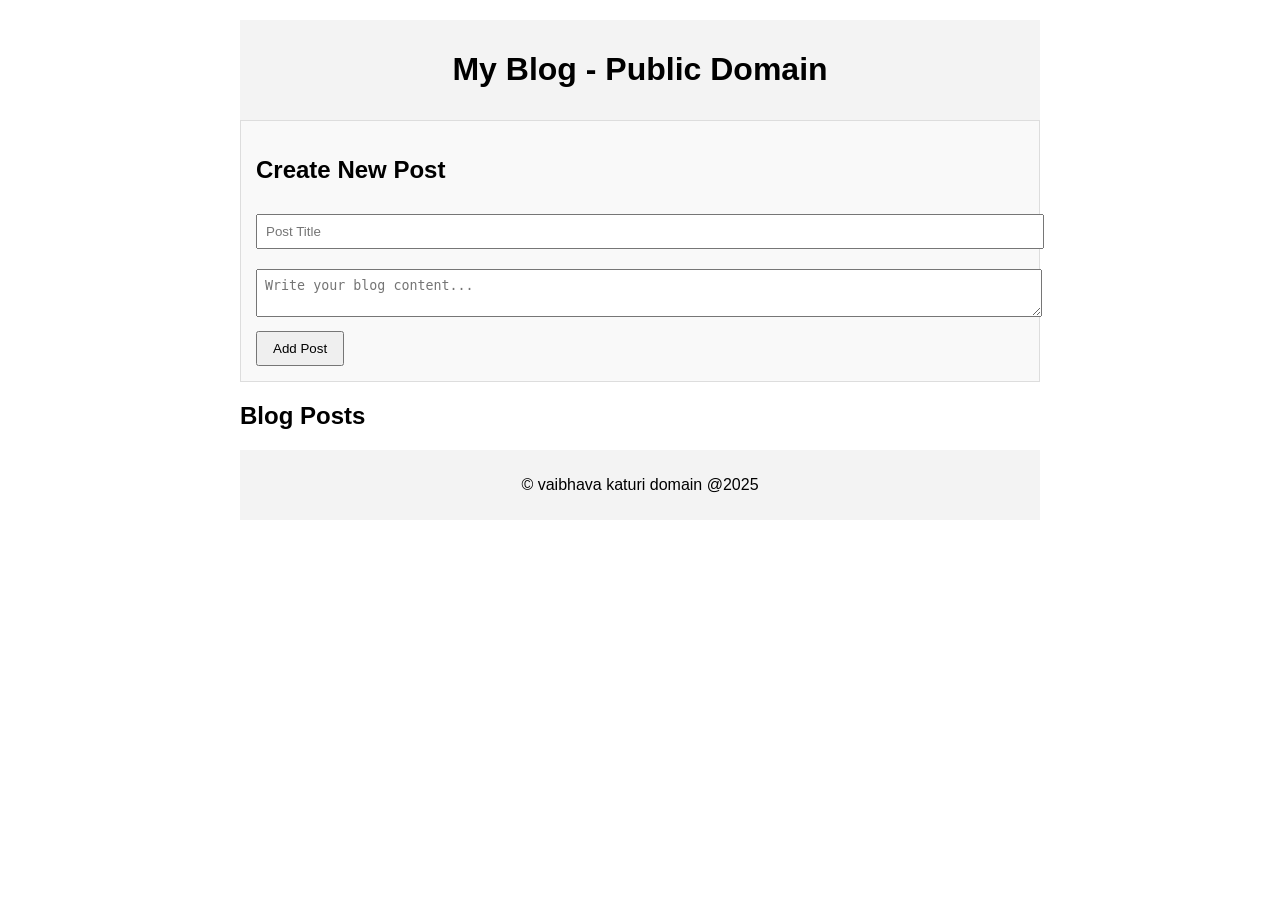
==== index.html @ 61358a72 "Add files via upload" ====
<!DOCTYPE html>
<html lang="en">
<head>
  <meta charset="UTF-8">
  <title>My Blog</title>
  <link rel="stylesheet" href="style.css">
</head>
<body>
  <header>
    <h1>My Blog - Public Domain</h1>
  </header>

  <section id="new-post">
    <h2>Create New Post</h2>
    <form id="postForm">
      <input type="text" id="title" placeholder="Post Title" required><br>
      <textarea id="content" placeholder="Write your blog content..." required></textarea><br>
      <button type="submit">Add Post</button>
    </form>
  </section>

  <main id="blog-posts">
    <h2>Blog Posts</h2>
  </main>

  <footer>
    <p>© vaibhava katuri domain @2025</p>
  </footer>

  <script src="script.js"></script>
</body>
</html>
---- style.css ----
body {
  font-family: Arial, sans-serif;
  max-width: 800px;
  margin: auto;
  padding: 20px;
}
header, footer {
  background-color: #f3f3f3;
  text-align: center;
  padding: 10px;
}
article {
  margin-bottom: 20px;
  border-bottom: 1px solid #ccc;
  padding-bottom: 10px;
}
#new-post {
  background-color: #f9f9f9;
  padding: 15px;
  margin-bottom: 20px;
  border: 1px solid #ddd;
}
input, textarea {
  width: 100%;
  margin-top: 10px;
  margin-bottom: 10px;
  padding: 8px;
}
button {
  padding: 8px 15px;
}
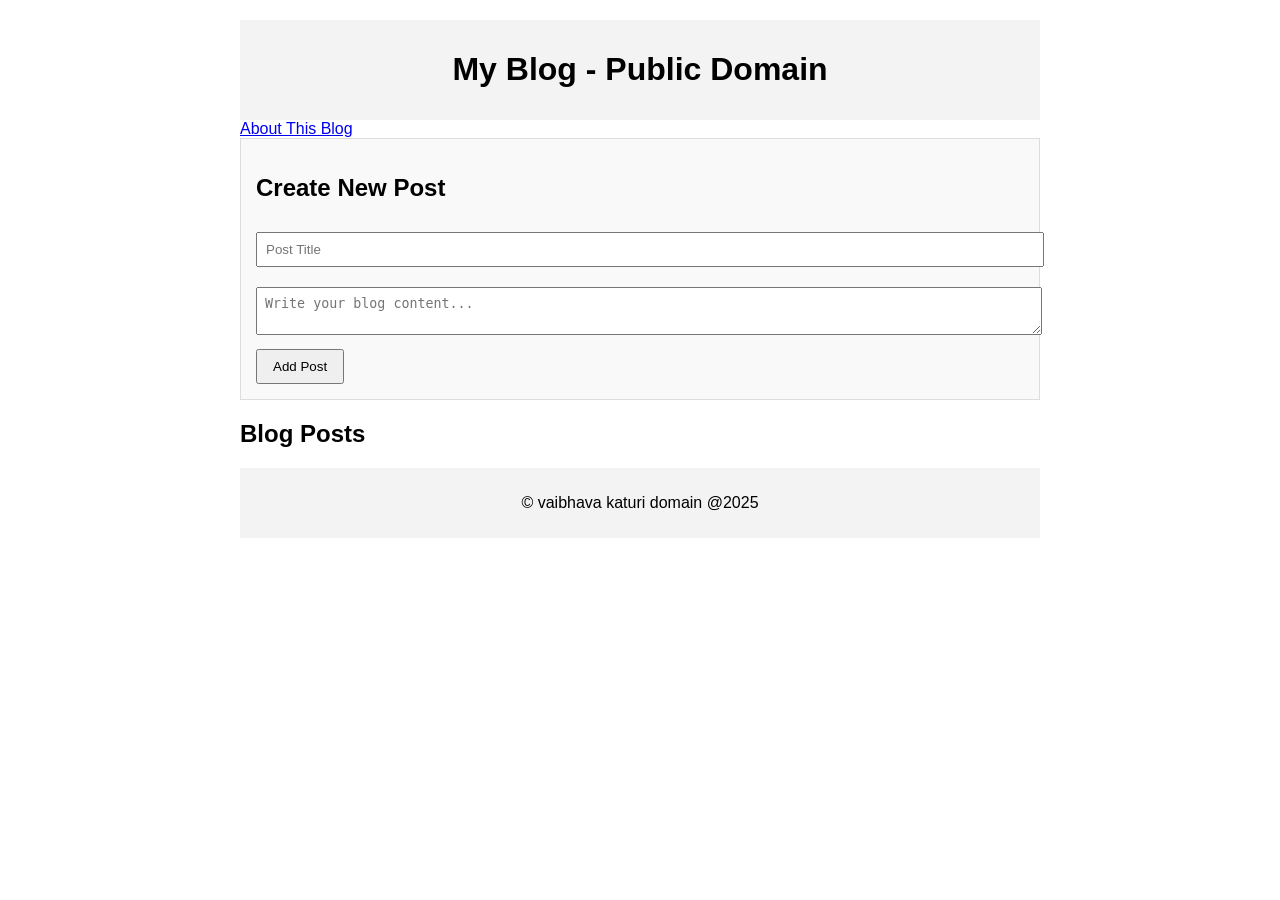
==== commit c3f026cf: "Update index.html" ====
--- a/index.html
+++ b/index.html
@@ -10,6 +10,7 @@
     <h1>My Blog - Public Domain</h1>
   </header>
 
+<a href="about.html">About This Blog</a> 
   <section id="new-post">
     <h2>Create New Post</h2>
     <form id="postForm">
@@ -29,4 +30,5 @@
 
   <script src="script.js"></script>
 </body>
+
 </html>
